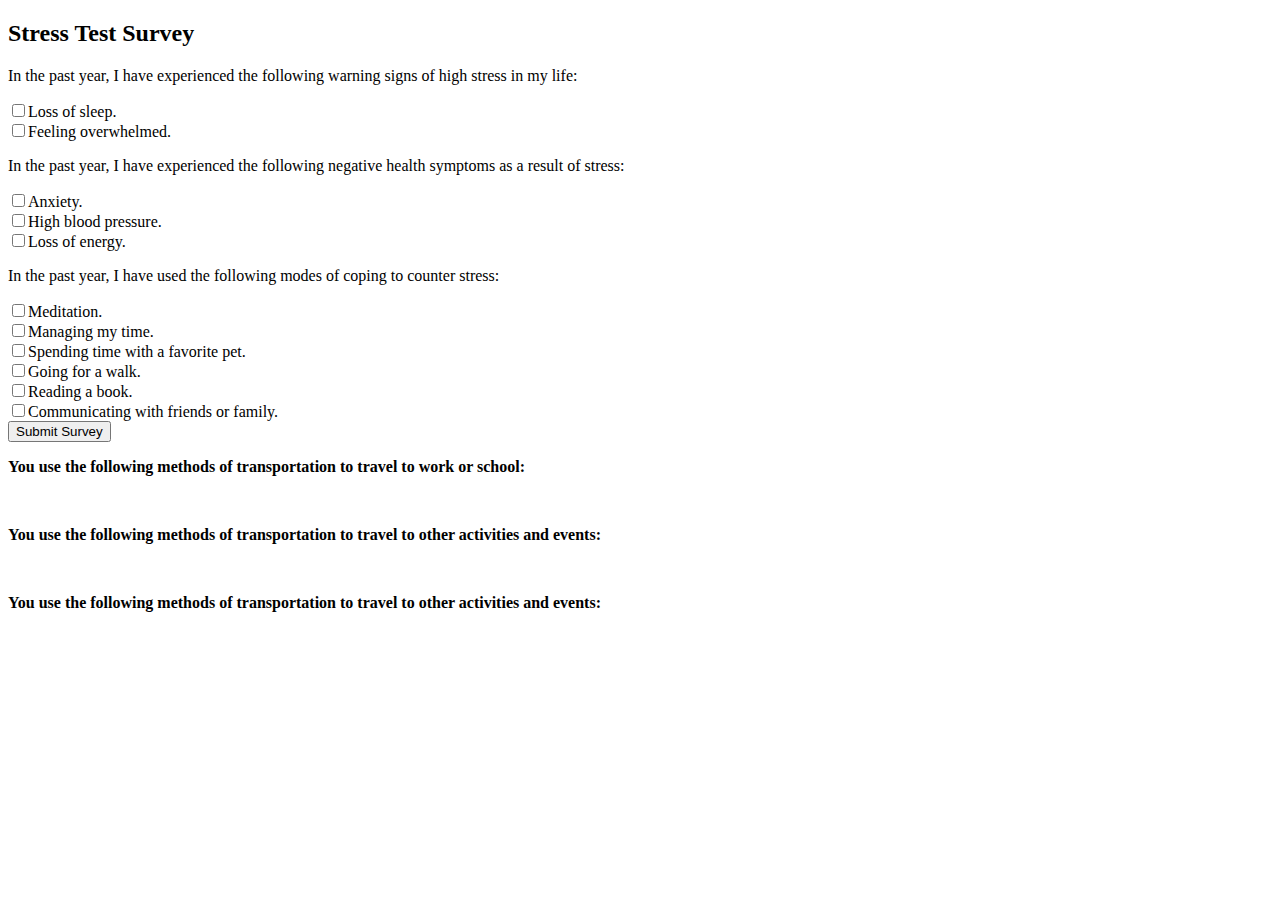
==== index2.html @ a9266cd6 "initial commit for 3.2 projects involving checkboxes.  Index one is the example project, index two i" ====
<!DOCTYPE html>
<html lang="en" dir="ltr">
  <head>
    <meta charset="utf-8">
    <link href="https://stackpath.bootstrapcdn.com/bootstrap/4.1.3/css/bootstrap.min.css" rel="stylesheet" integrity="sha384-MCw98/SFnGE8fJT3GXwEOngsV7Zt27NXFoaoApmYm81iuXoPkFOJwJ8ERdknLPMO" crossorigin="anonymous">
    <link rel="stylesheet" href="./css/styles2.css" type="text/css" media="all">
    <script src="./js/jquery-3.3.1.min.js" type="text/javascript"></script>
    <script src="./js/scripts2.js" type="text/javascript"></script>
    <title></title>
  </head>
  <body>
    <div class="container">
      <div class="jumbotron">
        <h2>Stress Test Survey</h2>
      </div>
      <form id="stress_test_survey">
        <div class="form-group">
          <p>In the past year, I have experienced the following warning signs of high stress in my life:</p>
          <input type="checkbox" name="stress-warning" value="sleep-loss">Loss of sleep.<br>
          <input type="checkbox" name="stress-warning" value="overwhelmed">Feeling overwhelmed.<br>
          <!-- <input type="checkbox" name="stress-warning" value="carpool">.<br>
          <input type="checkbox" name="stress-warning" value="walk">Walking.<br>
          <input type="checkbox" name="stress-warning" value="bus">Riding the bus.<br>
          <input type="checkbox" name="stress-warning" value="train">Riding the train.<br> -->
        </div>
        <div class="form-group">
          <p>In the past year, I have experienced the following negative health symptoms as a result of stress:</p>
          <input type="checkbox" name="stress-symptom" value="anxiety">Anxiety.<br>
          <input type="checkbox" name="stress-symptom" value="high-blood-pressure">High blood pressure.<br>
          <input type="checkbox" name="stress-symptom" value="low-energy">Loss of energy.<br>
          <!-- <input type="checkbox" name="stress-symptom" value="walk">Walking.<br>
          <input type="checkbox" name="stress-symptom" value="bus">Riding the bus.<br>
          <input type="checkbox" name="stress-symptom" value="train">Riding the train.<br>
          <input type="checkbox" name="stress-symptom" value="streetcar">Riding the streetcar.<br> -->
        </div>
        <div class="form-group">
          <p>In the past year, I have used the following modes of coping to counter stress:</p>
          <input type="checkbox" name="stress-coping" value="meditation">Meditation.<br>
          <input type="checkbox" name="stress-coping" value="time-management">Managing my time.<br>
          <input type="checkbox" name="stress-coping" value="pet-time">Spending time with a favorite pet.<br>
          <input type="checkbox" name="stress-coping" value="walking">Going for a walk.<br>
          <input type="checkbox" name="stress-coping" value="books">Reading a book.<br>
          <input type="checkbox" name="stress-coping" value="talking">Communicating with friends or family.<br>
          <!-- <input type="checkbox" name="stress-coping" value="streetcar">Riding the streetcar.<br>
          <input type="checkbox" name="stress-coping" value="taxi">Taking a taxi.<br>
          <input type="checkbox" name="stress-coping" value="rideshare">Using a rideshare service like Lyft or Uber.<br>
          <input type="checkbox" name="stress-coping" value="skateboard">Skateboarding.<br>
          <input type="checkbox" name="stress-coping" value="rollerblade">Rollerblading.<br>
          <input type="checkbox" name="stress-coping" value="scooter">Riding a scooter.<br>
          <input type="checkbox" name="stress-coping" value="other">Another mode of transportation not listed here.<br> -->
        </div>
       <button type="submit">Submit Survey</button>
      </form>
      <span id="work-responses">
        <p><b>You use the following methods of transportation to travel to work or school:</b></p>
      </span>
      <br>
      <span id="fun-responses">
        <p><b>You use the following methods of transportation to travel to other activities and events:</b></p>
      </span>
      <br>
      <span id="third-response">
        <p><b>You use the following methods of transportation to travel to other activities and events:</b></p>
      </span>
    </div>
  </body>
</html>
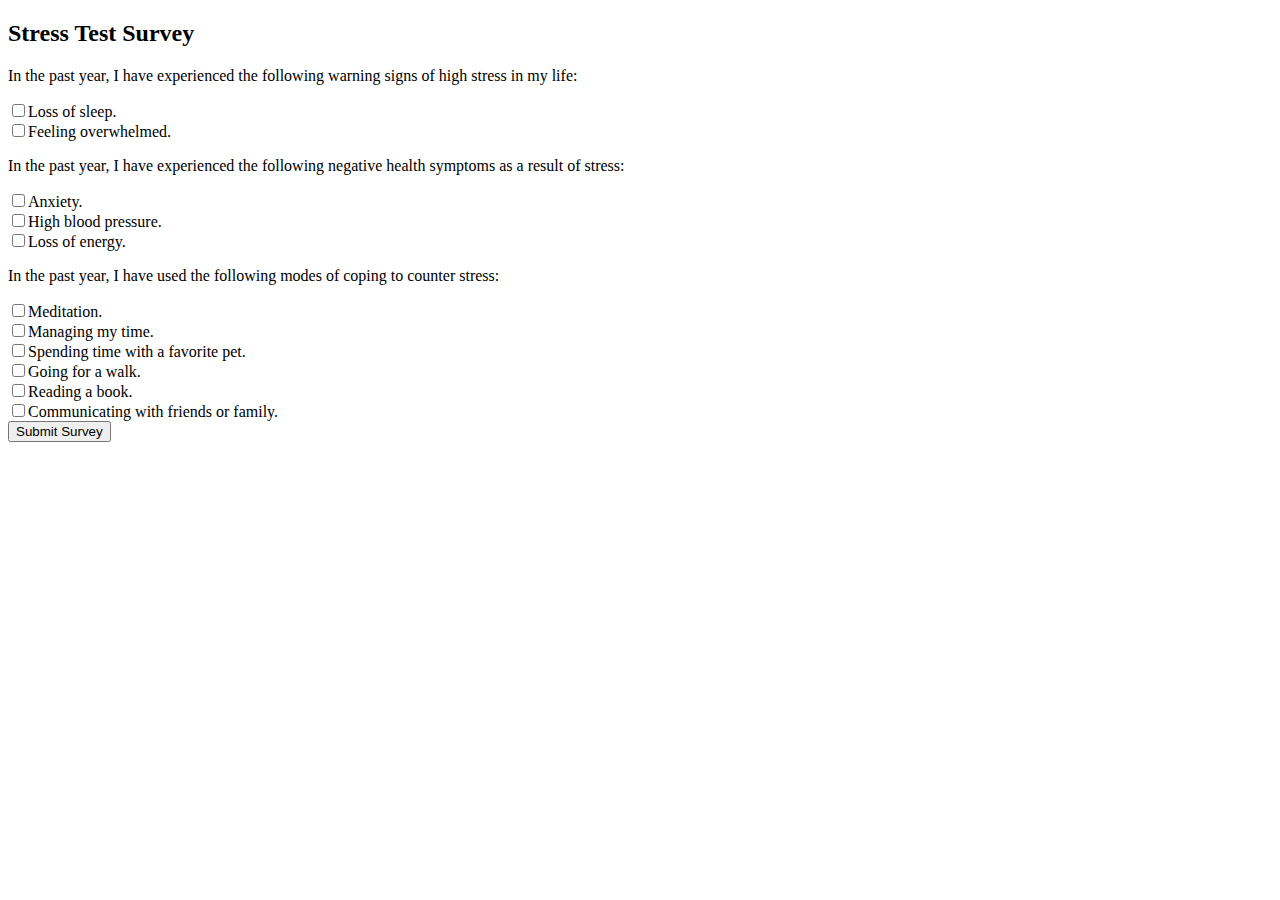
==== commit 0d31df90: "primary commit for January 11th, contains completed stress test survey and template code for fortune" ====
--- a/index2.html
+++ b/index2.html
@@ -6,7 +6,7 @@
     <link rel="stylesheet" href="./css/styles2.css" type="text/css" media="all">
     <script src="./js/jquery-3.3.1.min.js" type="text/javascript"></script>
     <script src="./js/scripts2.js" type="text/javascript"></script>
-    <title></title>
+    <title>Stress Test Survey</title>
   </head>
   <body>
     <div class="container">
@@ -51,16 +51,25 @@
         </div>
        <button type="submit">Submit Survey</button>
       </form>
-      <span id="work-responses">
-        <p><b>You use the following methods of transportation to travel to work or school:</b></p>
+      <span id="stress-responses">
+        <p><b>You have felt the following stress indicators, be they symptoms or warning signs, in the last year:</b></p>
       </span>
       <br>
-      <span id="fun-responses">
-        <p><b>You use the following methods of transportation to travel to other activities and events:</b></p>
+      <span id="coping-responses">
+        <p><b>You have used the following methods of coping to counter stress in the past year:</b></p>
       </span>
       <br>
-      <span id="third-response">
-        <p><b>You use the following methods of transportation to travel to other activities and events:</b></p>
+      <span id="positive-response">
+        <p><b>Based on your inputs, you appear to be doing well at managing your stress.  However, should things turn for the worse, don't hesitate to find other methods to cope or look for other resources to help.</b></p>
+      </span>
+      <span id="neutral-response">
+        <p><b>Based on your inputs, you could be doing better at managing your stress, but your ability to manage stress isn't terrible, either.  Don't hesitate to reach out for help, find other methods of coping, or look up various resources online for help.</b></p>
+      </span>
+      <span id="warning-response">
+        <p><b>Based on your inputs, you don't seem to be doing that well with managing your stress when it comes to how many signs and symptoms you face versus your coping methods.  Below are some resources that we feel can help you out.</b></p>
+        <a href="#">Resource A</a><br>
+        <a href="#">Resource B</a><br>
+        <a href="#">Resource C</a><br>
       </span>
     </div>
   </body>
--- a/css/styles2.css
+++ b/css/styles2.css
@@ -0,0 +1,19 @@
+#stress-responses {
+  display: none;
+}
+
+#coping-responses {
+  display: none;
+}
+
+#positive-response {
+  display: none;
+}
+
+#neutral-response {
+  display: none;
+}
+
+#warning-response {
+  display: none;
+}
